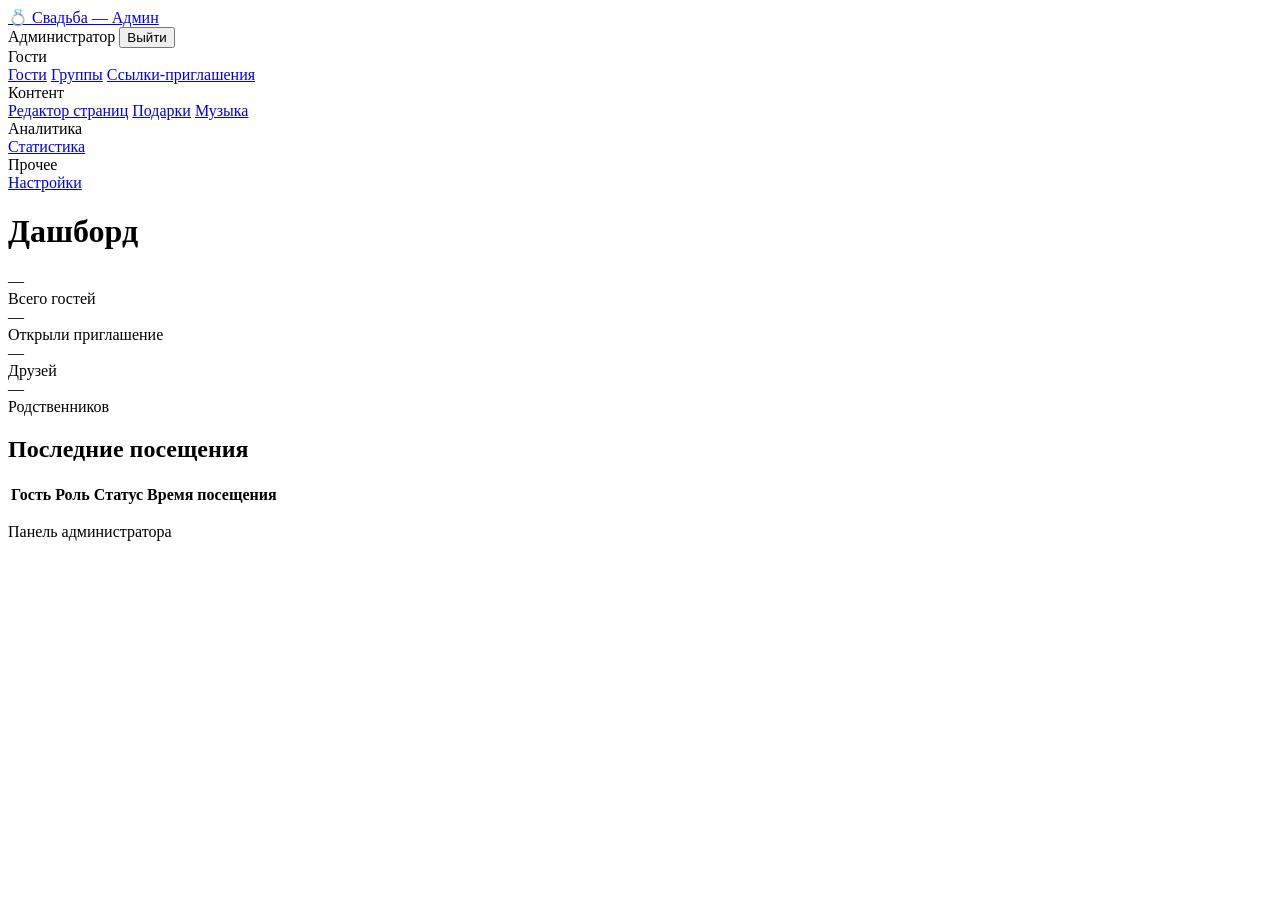
==== frontend/admin/index.html @ d53b5feb "init commit" ====
<!DOCTYPE html>
<html lang="ru">
<head>
  <meta charset="UTF-8">
  <meta name="viewport" content="width=device-width, initial-scale=1.0">
  <title>Дашборд — Админ</title>
  <link rel="stylesheet" href="/css/style.css">
</head>
<body>
  <header>
    <a class="logo" href="/admin/">💍 Свадьба — Админ</a>
    <div class="user-info">
      <span id="admin-name">Администратор</span>
      <button class="btn-logout" onclick="logout()">Выйти</button>
    </div>
  </header>

  <div class="layout">
    <nav class="sidebar">
      <div class="sidebar-section">Гости</div>
      <a href="/admin/guests.html">Гости</a>
      <a href="/admin/groups.html">Группы</a>
      <a href="/admin/links.html">Ссылки-приглашения</a>
      <div class="sidebar-section">Контент</div>
      <a href="/admin/editor.html">Редактор страниц</a>
      <a href="/admin/gifts.html">Подарки</a>
      <a href="/admin/music.html">Музыка</a>
      <div class="sidebar-section">Аналитика</div>
      <a href="/admin/stats.html">Статистика</a>
      <div class="sidebar-section">Прочее</div>
      <a href="/admin/settings.html">Настройки</a>
    </nav>

    <main class="content">
      <h1>Дашборд</h1>
      <div id="alert-container"></div>

      <div class="stats-grid" id="overview-stats">
        <div class="stat-card">
          <div class="stat-number" id="stat-guests">—</div>
          <div class="stat-label">Всего гостей</div>
        </div>
        <div class="stat-card">
          <div class="stat-number" id="stat-visited">—</div>
          <div class="stat-label">Открыли приглашение</div>
        </div>
        <div class="stat-card">
          <div class="stat-number" id="stat-friends">—</div>
          <div class="stat-label">Друзей</div>
        </div>
        <div class="stat-card">
          <div class="stat-number" id="stat-family">—</div>
          <div class="stat-label">Родственников</div>
        </div>
      </div>

      <div class="card mt-16">
        <div class="card-header"><h2>Последние посещения</h2></div>
        <div class="table-wrap">
          <table id="visit-table">
            <thead>
              <tr>
                <th>Гость</th>
                <th>Роль</th>
                <th>Статус</th>
                <th>Время посещения</th>
              </tr>
            </thead>
            <tbody id="visit-tbody"></tbody>
          </table>
        </div>
      </div>
    </main>
  </div>

  <footer><p>Панель администратора</p></footer>

  <script src="/js/api.js"></script>
  <script>
    requireAdmin();

    function logout() {
      clearAuth();
      window.location.href = '/login.html';
    }

    async function load() {
      try {
        const [guests, visits] = await Promise.all([
          api.guests.list(),
          api.stats.visits(),
        ]);

        const total = guests.length;
        const visited = guests.filter(g => g.visited).length;
        const friends = guests.filter(g => g.role === 'friends').length;
        const family = guests.filter(g => g.role === 'family').length;

        document.getElementById('stat-guests').textContent = total;
        document.getElementById('stat-visited').textContent = visited;
        document.getElementById('stat-friends').textContent = friends;
        document.getElementById('stat-family').textContent = family;

        const tbody = document.getElementById('visit-tbody');
        const recent = visits.filter(v => v.visited).slice(0, 20);
        tbody.innerHTML = recent.length ? recent.map(v => `
          <tr>
            <td>${v.last_name} ${v.first_name}</td>
            <td><span class="badge badge-${v.role}">${v.role === 'friends' ? 'Друзья' : 'Семья'}</span></td>
            <td><span class="badge badge-visited">Посетил</span></td>
            <td>${v.visited_at ? new Date(v.visited_at).toLocaleString('ru') : '—'}</td>
          </tr>
        `).join('') : '<tr><td colspan="4" class="text-muted" style="padding:16px;text-align:center">Никто ещё не открывал приглашения</td></tr>';
      } catch (err) {
        showAlert(document.getElementById('alert-container'), err.message, 'danger');
      }
    }

    load();
  </script>
</body>
</html>
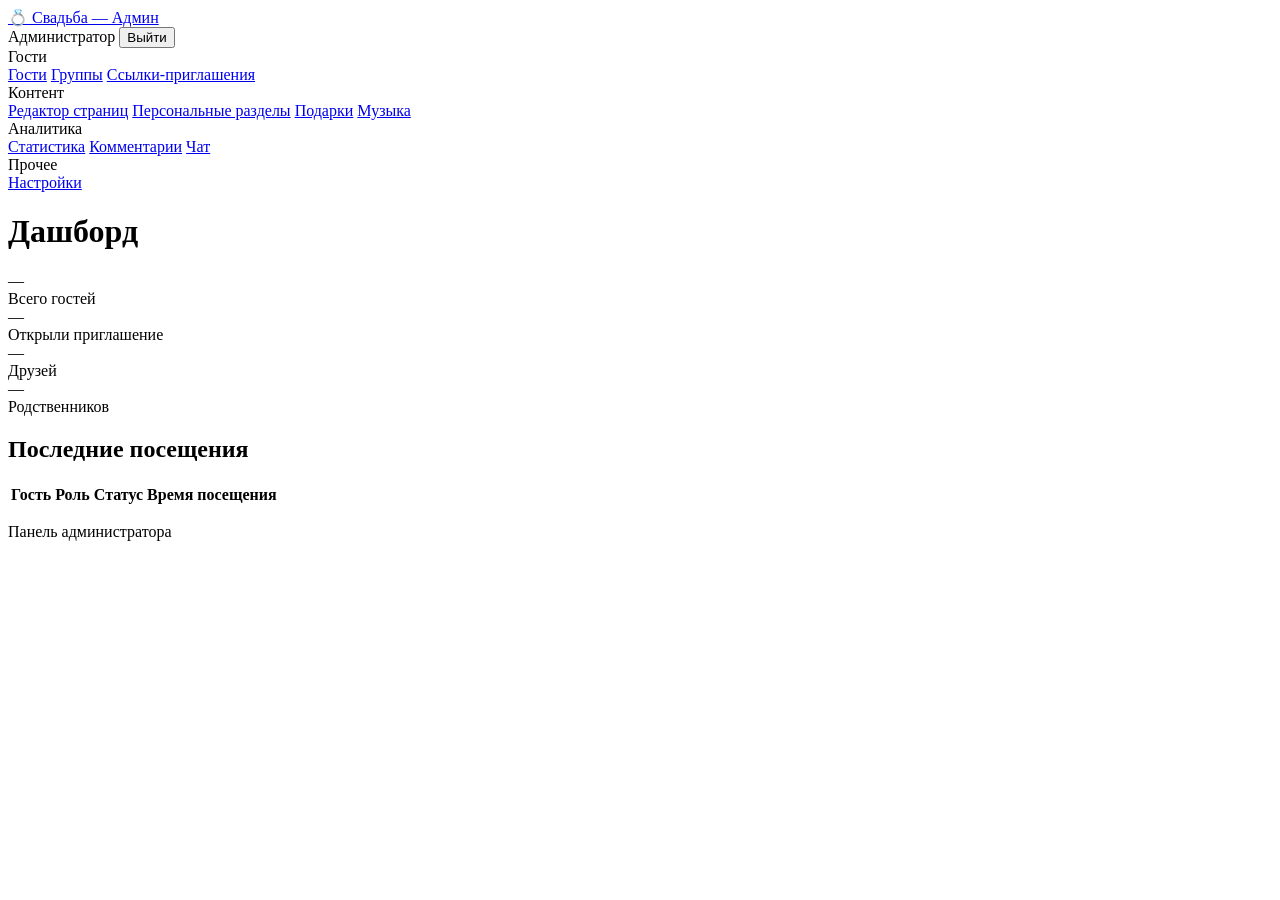
==== commit 1d59fe77: "New Design" ====
--- a/frontend/admin/index.html
+++ b/frontend/admin/index.html
@@ -5,8 +5,11 @@
   <meta name="viewport" content="width=device-width, initial-scale=1.0">
   <title>Дашборд — Админ</title>
   <link rel="stylesheet" href="/css/style.css">
+  <link rel="preconnect" href="https://fonts.googleapis.com">
+  <link rel="preconnect" href="https://fonts.gstatic.com" crossorigin>
+  <link rel="stylesheet" href="https://fonts.googleapis.com/css2?family=Manrope:wght@400;500;600;700;800&family=Playfair+Display:ital,wght@0,500;0,600;0,700;1,500&display=swap">
 </head>
-<body>
+<body class="admin-body">
   <header>
     <a class="logo" href="/admin/">💍 Свадьба — Админ</a>
     <div class="user-info">
@@ -23,10 +26,13 @@
       <a href="/admin/links.html">Ссылки-приглашения</a>
       <div class="sidebar-section">Контент</div>
       <a href="/admin/editor.html">Редактор страниц</a>
+      <a href="/admin/personal-sections.html">Персональные разделы</a>
       <a href="/admin/gifts.html">Подарки</a>
       <a href="/admin/music.html">Музыка</a>
       <div class="sidebar-section">Аналитика</div>
       <a href="/admin/stats.html">Статистика</a>
+      <a href="/admin/comments.html">Комментарии</a>
+      <a href="/admin/chat.html">Чат</a>
       <div class="sidebar-section">Прочее</div>
       <a href="/admin/settings.html">Настройки</a>
     </nav>
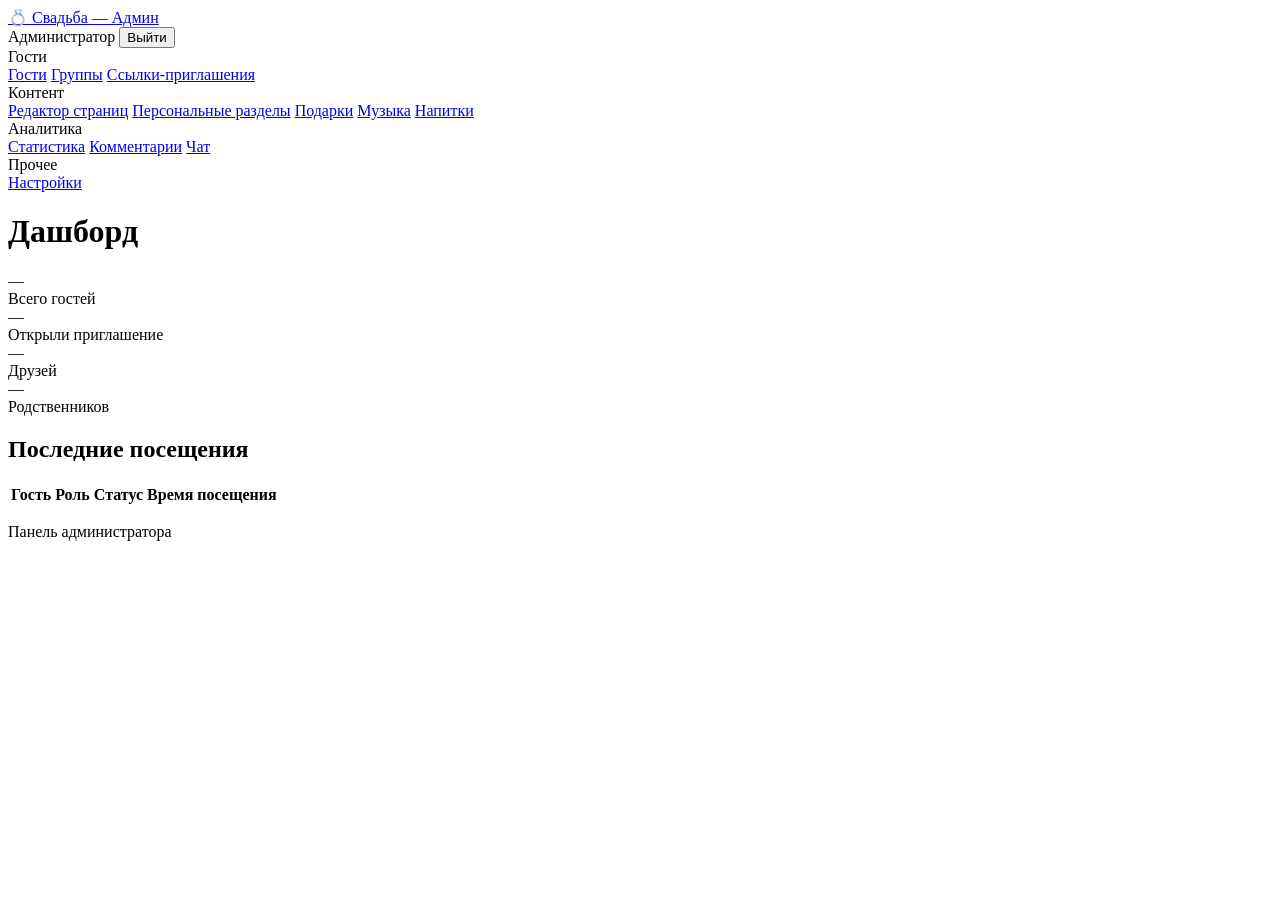
==== commit 94fb3ed8: "Drinks" ====
--- a/frontend/admin/index.html
+++ b/frontend/admin/index.html
@@ -5,6 +5,7 @@
   <meta name="viewport" content="width=device-width, initial-scale=1.0">
   <title>Дашборд — Админ</title>
   <link rel="stylesheet" href="/css/style.css">
+  <script src="/js/theme.js"></script>
   <link rel="preconnect" href="https://fonts.googleapis.com">
   <link rel="preconnect" href="https://fonts.gstatic.com" crossorigin>
   <link rel="stylesheet" href="https://fonts.googleapis.com/css2?family=Manrope:wght@400;500;600;700;800&family=Playfair+Display:ital,wght@0,500;0,600;0,700;1,500&display=swap">
@@ -29,6 +30,7 @@
       <a href="/admin/personal-sections.html">Персональные разделы</a>
       <a href="/admin/gifts.html">Подарки</a>
       <a href="/admin/music.html">Музыка</a>
+      <a href="/admin/drinks.html">Напитки</a>
       <div class="sidebar-section">Аналитика</div>
       <a href="/admin/stats.html">Статистика</a>
       <a href="/admin/comments.html">Комментарии</a>
